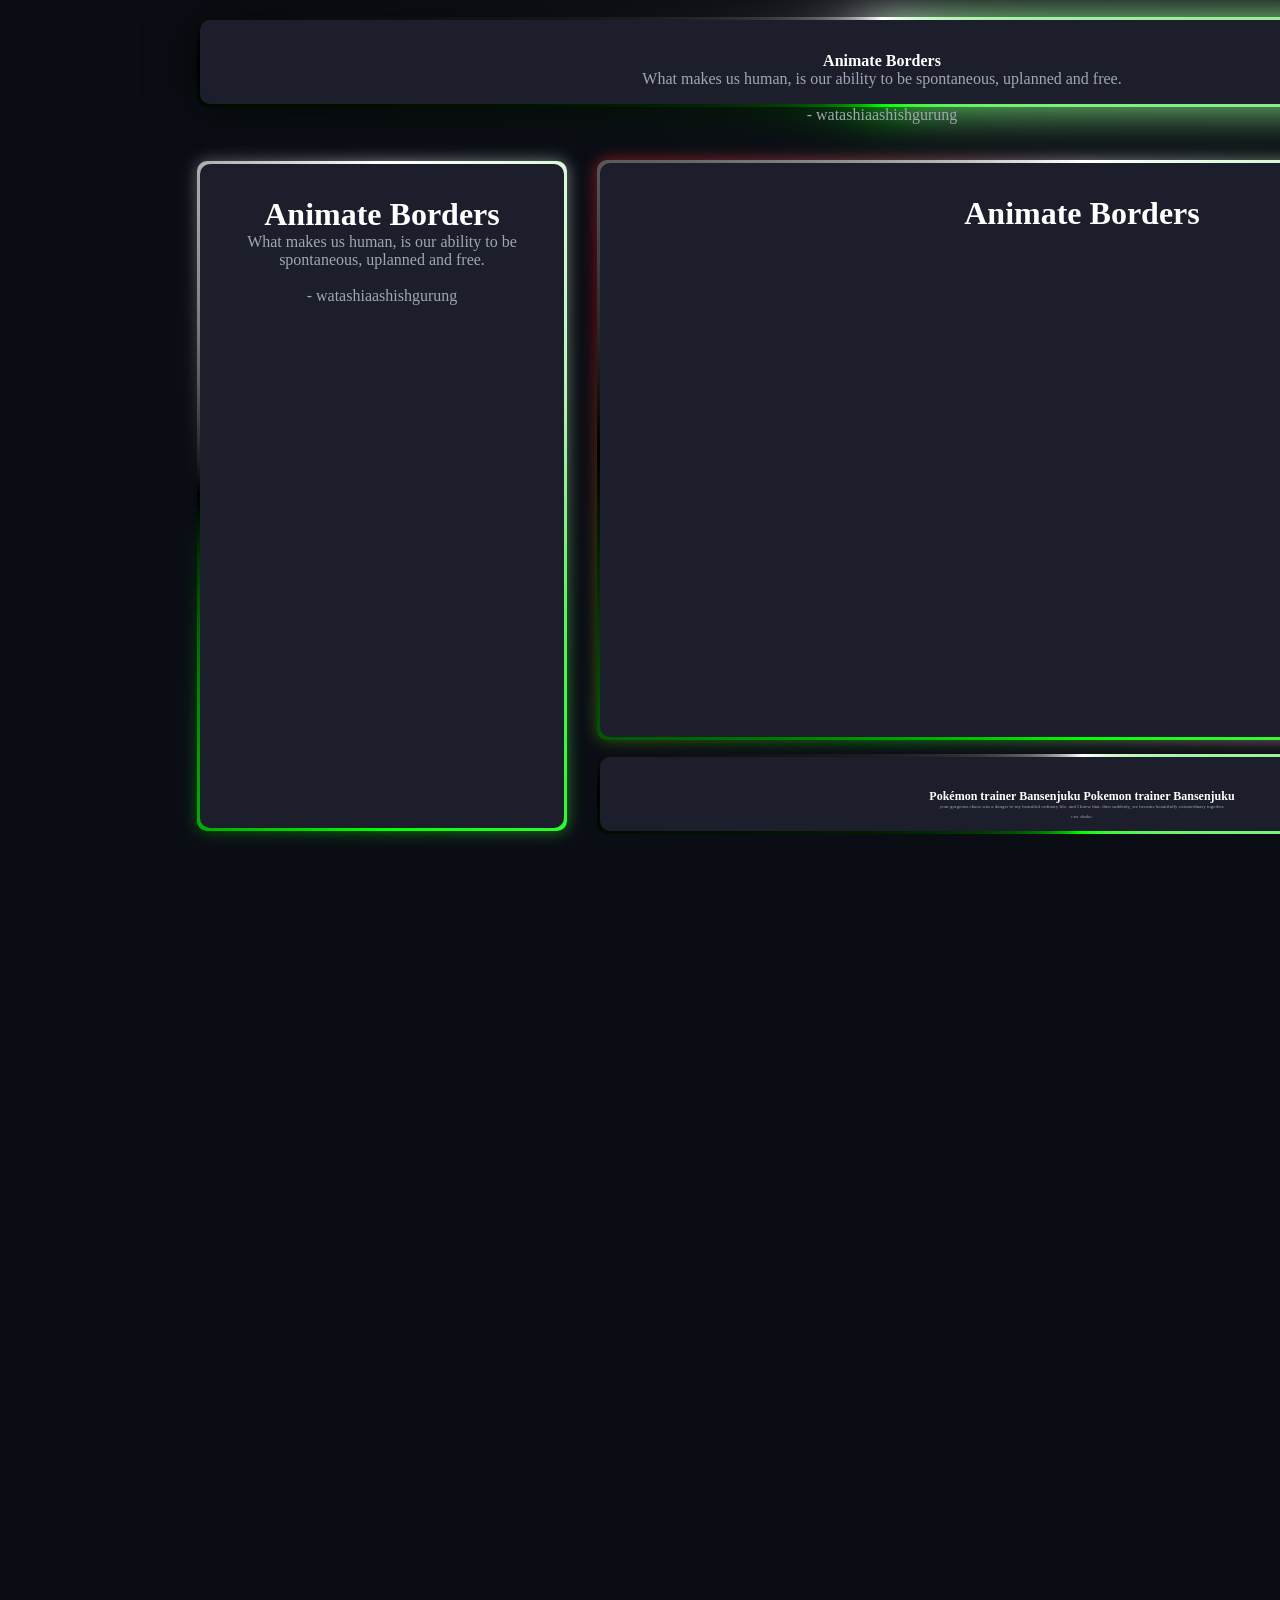
==== skyblue/index.html @ 6d82dd37 "skyblue" ====
<!DOCTYPE html>
<html lang="en">
<head>
  <meta charset="UTF-8">
<viewpoint content="width=device-width, initial-scale=1.0">
<link rel="stylesheet" href="style.css">
</head>
<body>
  <div class="card4">
    <h1 style="font-size: 16px;">Animate Borders</h1>    
    <p>What makes us human, is our ability to be spontaneous, uplanned and free.<br>
      <br>
      
      - watashiaashishgurung
    </p>
  </div>
  <div class="card">
    <h1>Animate Borders</h1>
    
    <p>What makes us human, is our ability to be spontaneous, uplanned and free.<br>
      <br>
      
      - watashiaashishgurung</p>

    </div>
    <div class="card2">
      <h1>Animate Borders</h1>      
      <p>
        <br>
        <br>
        
        </p>
  
      </div>
  </div>
  <div class="card3">
    <h1 style="font-size: 12px;">Pokémon trainer Bansenjuku     <span style="font-size: 12px;" class="glowing-text">Pokemon trainer Bansenjuku</span>
    </h1>
    
    <p style="font-size: 5px;">your gorgeous chaos was
      a danger to my beautiful
      ordinary life. and I knew
      that. then suddenly, we
      became beautifully
      extraordinary together.<br>
      <br>
      
      r.m. drake.</p>

    </div>

</body>  
</html>
---- skyblue/style.css ----
*{
  margin: 0;
  padding: 0;  
}
html{
  font-family: Poppins;
  color: #f0f0f0;
}
body{
  min-height: 100vh;
  background: #0b0d15;
  color: #a2a5b3;
}
h1{
  color: white;
}
/* Card */
.card{
  margin: 200px ;
  padding: 2em;
  width: 300px;
  height: 600px;
  left: 0;
  background: #1c1f2b;
  text-align: center;
  border-radius: 10px;
  position: relative;
  margin-bottom: 20px;
  top: -320px; 

}

@property --angle{
  syntax: "<angle>";
  initial-value: 0deg;
  inherits: false;
}

.card::after {
  content: '';
  position: absolute;
  height: 100%;
  width: 100%;
  background-image: conic-gradient(from var(--angle), white, lightgreen, #00ff00, black, white);
  top: 50%;
  left: 50%;
  transform: translate(-50%, -50%);
  z-index: -1;
  padding: 3px;
  border-radius: 10px;
  animation: 6s spin linear infinite;
}

.card::before {
  content: '';
  position: absolute;
  height: 100%;
  width: 100%;
  background-image: conic-gradient(from var(--angle), white, lightgreen, #00ff00, black, white);
  top: 50%;
  left: 50%;
  transform: translate(-50%, -50%);
  z-index: -1;
  padding: 3px;
  border-radius: 10px;
  animation: 3s spin linear infinite;
  filter: blur(0.5rem);
  opacity: 0.5;
}
.card::before{
  filter: blur(0.5rem);
  opacity: 0.5;
}
@keyframes spin{
  from{
    --angle: 0deg;
  }
  to{
    --angle: 360deg;
  }
}

/* Card 4 */
.card4 {
  margin: 200px;
  padding: 2em;
  width: 1300px;
  height: 20px;
  background: #1c1f2b;
  text-align: center;
  border-radius: 10px;
  position: relative;
  left: 0px;
  top: -180px;
  margin-bottom: 20px;
}
@property --angle {
  syntax: "<angle>";
  initial-value: 0deg;
  inherits: false;
}

.card4::after {
  content: '';
  position: absolute;
  height: 100%;
  width: 100%;
  background-image: conic-gradient(from var(--angle), white, lightgreen, #00ff00, black, white);
  top: 50%;
  left: 50%;
  transform: translate(-50%, -50%);
  z-index: -1;
  padding: 3px;
  border-radius: 10px;
  animation: 3s spin linear infinite;
}
.card4::before {
  content: '';
  position: absolute;
  height: 100%;
  width: 100%;
  background-image: conic-gradient(from var(--angle), white, lightgreen, #00ff00, black, white);
  top: 50%;
  left: 50%;
  transform: translate(-50%, -50%);
  z-index: -1;
  padding: 3px;
  border-radius: 10px;
  animation: 3s spin linear infinite;
  filter: blur(0.5rem);
  opacity: 1.5;
}

.card4::before {
  filter: blur(1.5rem);
  opacity: 1.5;
}

@keyframes spin {
  from {
    --angle: 0deg;
  }
  to {
    --angle: 360deg;
  }
}

/* Card 2 */
.card2{
  margin: 200px ;
  padding: 2em;
  width: 900px;
  height: 510px;
  top: -1185px;
  right: -400px;
  background: #1c1f2b;
  text-align: center;
  border-radius: 10px;
  position: relative;
  margin-bottom: 20px;



}

@property --angle{
  syntax: "<angle>";
  initial-value: 0deg;
  inherits: false;
}

.card2::after {
  content: '';
  position: absolute;
  height: 100%;
  width: 100%;
  background-image: conic-gradient(from var(--angle), white, lightgreen, #00ff00, black, white);
  top: 50%;
  left: 50%;
  transform: translate(-50%, -50%);
  z-index: -1;
  padding: 3px;
  border-radius: 10px;
  animation: 3s spin linear infinite;
}

.card2::before {
  content: '';
  position: absolute;
  height: 100%;
  width: 100%;
  background-image: conic-gradient(from var(--angle), white, lightgreen, pink, #00ff00, red, white);
  top: 50%;
  left: 50%;
  transform: translate(-50%, -50%);
  z-index: -1;
  padding: 3px;
  border-radius: 10px;
  animation: 3s spin linear infinite;
  filter: blur(0.5rem);
  opacity: 0.5;
}
.card::before{
  filter: blur(0.5rem);
  opacity: 0.5;
}
@keyframes spin{
  from{
    --angle: 0deg;
  }
  to{
    --angle: 360deg;
  }
}

/* Card 3 */

.card3{
  margin: 200px ;
  padding: 2em;
  width: 900px;
  height: 10px;
  top: -1365px;
  right: -400px;
  background: #1c1f2b;
  text-align: center;
  border-radius: 10px;
  position: relative;
  margin-bottom: 20px;
}
@property --angle{
  syntax: "<angle>";
  initial-value: 0deg;
  inherits: false;
}

.card3::after {
  content: '';
  position: absolute;
  height: 100%;
  width: 100%;
  background-image: conic-gradient(from var(--angle), white, lightgreen, #00ff00, black, white);
  top: 50%;
  left: 50%;
  transform: translate(-50%, -50%);
  z-index: -1;
  padding: 3px;
  border-radius: 10px;
  animation: 3s spin linear infinite;
}

.card2::before {
  content: '';
  position: absolute;
  height: 100%;
  width: 100%;
  background-image: conic-gradient(from var(--angle), white, lightgreen, pink, #00ff00, red, white);
  top: 50%;
  left: 50%;
  transform: translate(-50%, -50%);
  z-index: -1;
  padding: 3px;
  border-radius: 10px;
  animation: 3s spin linear infinite;
  filter: blur(0.5rem);
  opacity: 0.5;
}
.card3::before{
  filter: blur(1.5rem);
  opacity: 0.5;
}
@keyframes spin{
  from{
    --angle: 0deg;
  }
  to{
    --angle: 360deg;
  }
}
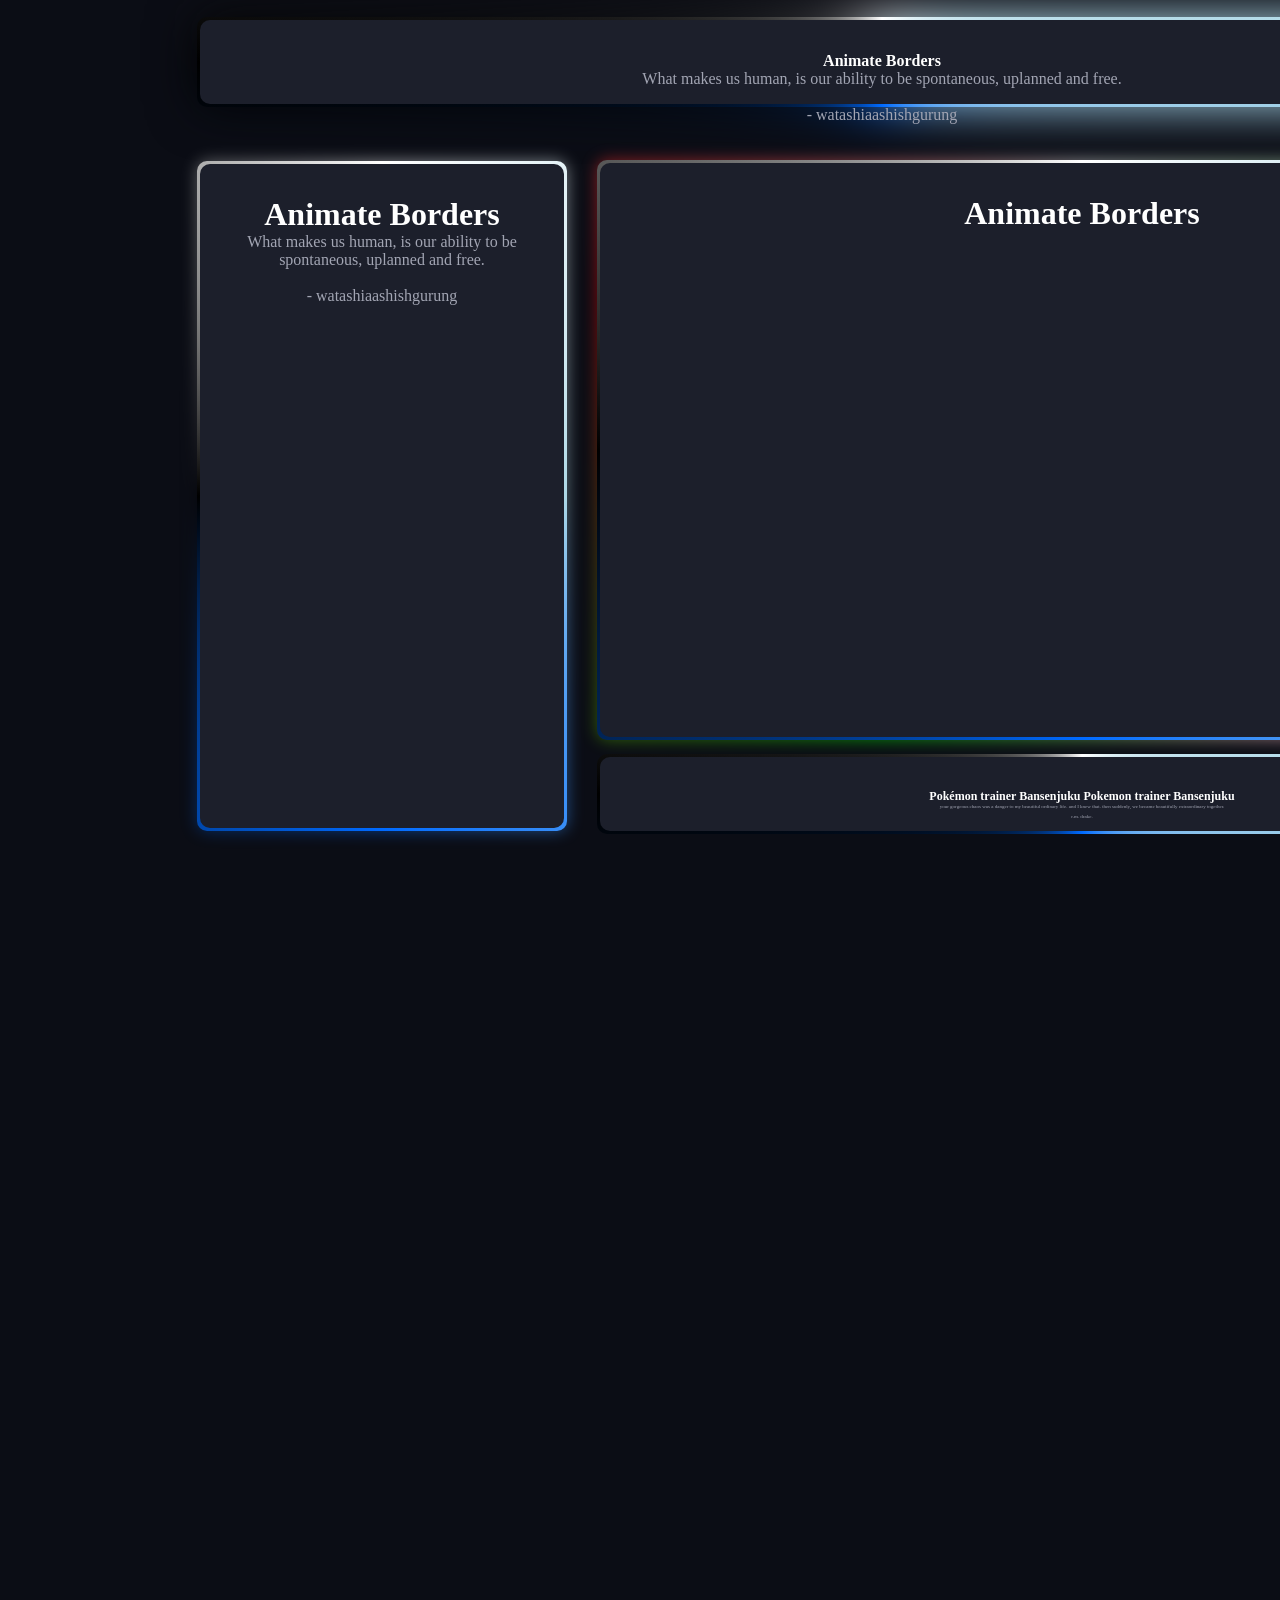
==== commit 8d66ed29: "skyblue" ====
--- a/skyblue/index.html
+++ b/skyblue/index.html
@@ -3,7 +3,7 @@
 <head>
   <meta charset="UTF-8">
 <viewpoint content="width=device-width, initial-scale=1.0">
-<link rel="stylesheet" href="style.css">
+<link rel="stylesheet" href="blue.css">
 </head>
 <body>
   <div class="card4">
--- a/skyblue/blue.css
+++ b/skyblue/blue.css
@@ -0,0 +1,279 @@
+*{
+  margin: 0;
+  padding: 0;  
+}
+html{
+  font-family: Poppins;
+  color: #f0f0f0;
+}
+body{
+  min-height: 100vh;
+  background: #0b0d15;
+  color: #a2a5b3;
+}
+h1{
+  color: white;
+}
+/* Card */
+.card{
+  margin: 200px ;
+  padding: 2em;
+  width: 300px;
+  height: 600px;
+  left: 0;
+  background: #1c1f2b;
+  text-align: center;
+  border-radius: 10px;
+  position: relative;
+  margin-bottom: 20px;
+  top: -320px; 
+
+}
+
+@property --angle{
+  syntax: "<angle>";
+  initial-value: 0deg;
+  inherits: false;
+}
+
+.card::after {
+  content: '';
+  position: absolute;
+  height: 100%;
+  width: 100%;
+  background-image: conic-gradient(from var(--angle), white, lightblue, #006aff, black, white);
+  top: 50%;
+  left: 50%;
+  transform: translate(-50%, -50%);
+  z-index: -1;
+  padding: 3px;
+  border-radius: 10px;
+  animation: 6s spin linear infinite;
+}
+
+.card::before {
+  content: '';
+  position: absolute;
+  height: 100%;
+  width: 100%;
+  background-image: conic-gradient(from var(--angle), white, lightblue, #006aff, black, white);
+  top: 50%;
+  left: 50%;
+  transform: translate(-50%, -50%);
+  z-index: -1;
+  padding: 3px;
+  border-radius: 10px;
+  animation: 3s spin linear infinite;
+  filter: blur(0.5rem);
+  opacity: 0.5;
+}
+.card::before{
+  filter: blur(0.5rem);
+  opacity: 0.5;
+}
+@keyframes spin{
+  from{
+    --angle: 0deg;
+  }
+  to{
+    --angle: 360deg;
+  }
+}
+
+/* Card 4 */
+.card4 {
+  margin: 200px;
+  padding: 2em;
+  width: 1300px;
+  height: 20px;
+  background: #1c1f2b;
+  text-align: center;
+  border-radius: 10px;
+  position: relative;
+  left: 0px;
+  top: -180px;
+  margin-bottom: 20px;
+}
+@property --angle {
+  syntax: "<angle>";
+  initial-value: 0deg;
+  inherits: false;
+}
+
+.card4::after {
+  content: '';
+  position: absolute;
+  height: 100%;
+  width: 100%;
+  background-image: conic-gradient(from var(--angle), white, lightblue, #006aff, black, white);
+  top: 50%;
+  left: 50%;
+  transform: translate(-50%, -50%);
+  z-index: -1;
+  padding: 3px;
+  border-radius: 10px;
+  animation: 3s spin linear infinite;
+}
+.card4::before {
+  content: '';
+  position: absolute;
+  height: 100%;
+  width: 100%;
+  background-image: conic-gradient(from var(--angle), white, lightblue, #006aff, black, white);
+  top: 50%;
+  left: 50%;
+  transform: translate(-50%, -50%);
+  z-index: -1;
+  padding: 3px;
+  border-radius: 10px;
+  animation: 3s spin linear infinite;
+  filter: blur(0.5rem);
+  opacity: 1.5;
+}
+
+.card4::before {
+  filter: blur(1.5rem);
+  opacity: 1.5;
+}
+
+@keyframes spin {
+  from {
+    --angle: 0deg;
+  }
+  to {
+    --angle: 360deg;
+  }
+}
+
+/* Card 2 */
+.card2{
+  margin: 200px ;
+  padding: 2em;
+  width: 900px;
+  height: 510px;
+  top: -1185px;
+  right: -400px;
+  background: #1c1f2b;
+  text-align: center;
+  border-radius: 10px;
+  position: relative;
+  margin-bottom: 20px;
+
+
+
+}
+
+@property --angle{
+  syntax: "<angle>";
+  initial-value: 0deg;
+  inherits: false;
+}
+
+.card2::after {
+  content: '';
+  position: absolute;
+  height: 100%;
+  width: 100%;
+  background-image: conic-gradient(from var(--angle), white, lightblue, #006aff, black, white);
+  top: 50%;
+  left: 50%;
+  transform: translate(-50%, -50%);
+  z-index: -1;
+  padding: 3px;
+  border-radius: 10px;
+  animation: 3s spin linear infinite;
+}
+
+.card2::before {
+  content: '';
+  position: absolute;
+  height: 100%;
+  width: 100%;
+  background-image: conic-gradient(from var(--angle), white, lightblue, #006aff, black, white);
+  top: 50%;
+  left: 50%;
+  transform: translate(-50%, -50%);
+  z-index: -1;
+  padding: 3px;
+  border-radius: 10px;
+  animation: 3s spin linear infinite;
+  filter: blur(0.5rem);
+  opacity: 0.5;
+}
+.card::before{
+  filter: blur(0.5rem);
+  opacity: 0.5;
+}
+@keyframes spin{
+  from{
+    --angle: 0deg;
+  }
+  to{
+    --angle: 360deg;
+  }
+}
+
+/* Card 3 */
+
+.card3{
+  margin: 200px ;
+  padding: 2em;
+  width: 900px;
+  height: 10px;
+  top: -1365px;
+  right: -400px;
+  background: #1c1f2b;
+  text-align: center;
+  border-radius: 10px;
+  position: relative;
+  margin-bottom: 20px;
+}
+@property --angle{
+  syntax: "<angle>";
+  initial-value: 0deg;
+  inherits: false;
+}
+
+.card3::after {
+  content: '';
+  position: absolute;
+  height: 100%;
+  width: 100%;
+  background-image: conic-gradient(from var(--angle), white, lightblue, #006aff, black, white);
+  top: 50%;
+  left: 50%;
+  transform: translate(-50%, -50%);
+  z-index: -1;
+  padding: 3px;
+  border-radius: 10px;
+  animation: 3s spin linear infinite;
+}
+
+.card2::before {
+  content: '';
+  position: absolute;
+  height: 100%;
+  width: 100%;
+  background-image: conic-gradient(from var(--angle), white, lightgreen, pink, #00ff00, red, white);
+  top: 50%;
+  left: 50%;
+  transform: translate(-50%, -50%);
+  z-index: -1;
+  padding: 3px;
+  border-radius: 10px;
+  animation: 3s spin linear infinite;
+  filter: blur(0.5rem);
+  opacity: 0.5;
+}
+.card3::before{
+  filter: blur(1.5rem);
+  opacity: 0.5;
+}
+@keyframes spin{
+  from{
+    --angle: 0deg;
+  }
+  to{
+    --angle: 360deg;
+  }
+}
